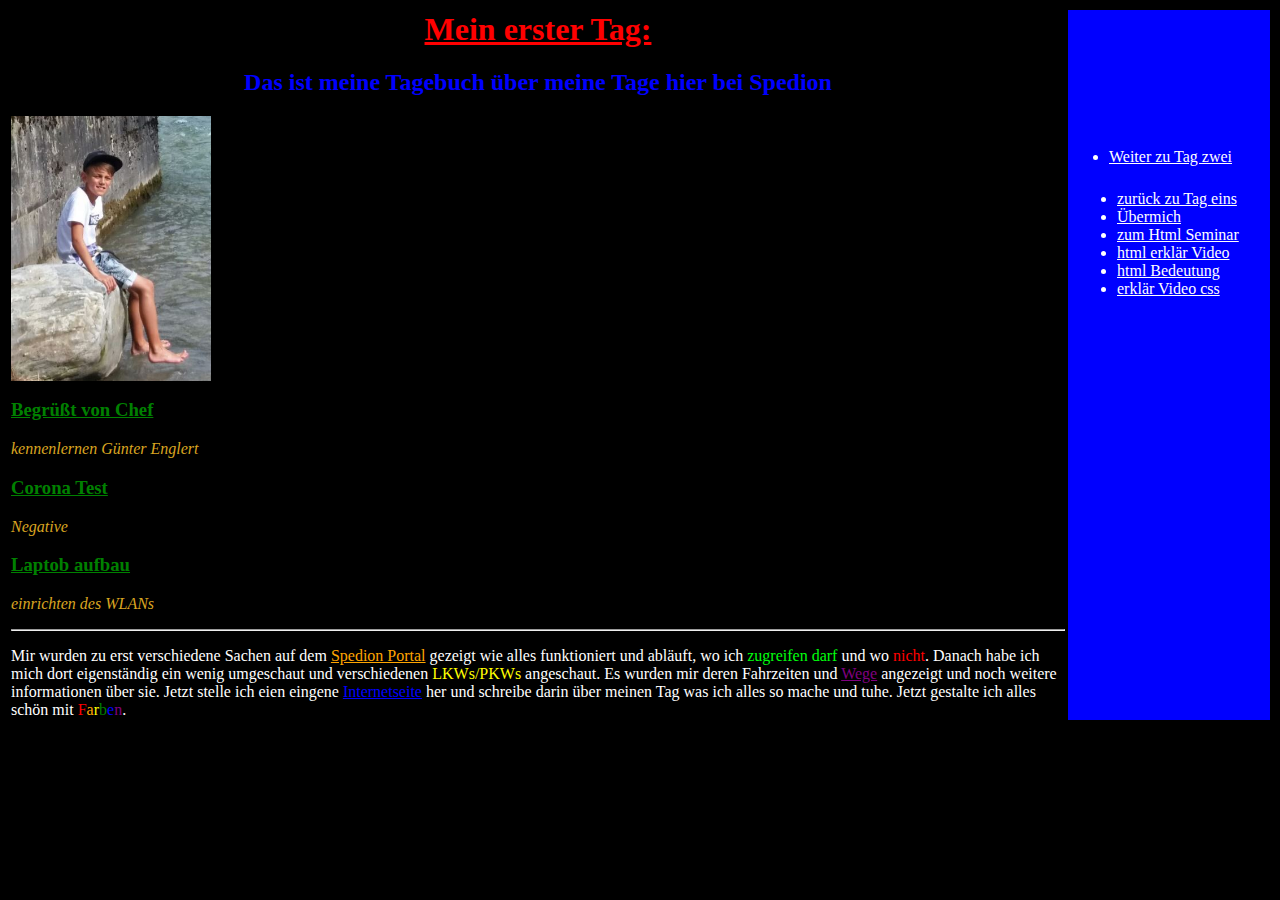
==== Index.html @ 5a6c2d78 "Index.html umbennant" ====
<html>
	<head>
		<title> Mein erster Tag </title>
		<link href="css/style.css" rel="stylesheet">
		<style> 
		.span3 {color: purple;
			text-decoration: underline;
		}
		.span9 {color: blue;
		text-decoration: underline;
		}	
		.span10 {color: red;
		}		
		.span11 {color:orange;
		}		
		.span12 {color: yellow;
		}		
		.span13 {color: green;
		}		
		.span14 {color: blue;
		}		
		.span15 {color: purple;
		}		
		.menu { width: 200px;
			background-color: blue;
		}
		</style>
	</head>
	<body>

	
	<p> 
		<table>
            <tr>
                <td><h1> Mein erster Tag:</h1>
					<h2> Das ist meine Tagebuch über meine Tage hier bei Spedion</h2>
					<img src="img/laurin.jpg" width="200px" alt="bild von laurin"/>
					<h3> Begrüßt von Chef </h3>
					<p class="p1"> kennenlernen Günter Englert</p>
					<h3> Corona Test  </h3>
					<p class="p1"> Negative</p>
					<h3> Laptob aufbau </h3>									
					<p class="p1"> einrichten des WLANs </p> 
				
				
					 <hr />
					<p><p class="p2"> Mir wurden zu erst verschiedene Sachen auf dem <span class="span1">Spedion Portal</span> gezeigt wie alles funktioniert und abläuft, wo ich <span class="span5"> zugreifen darf</span> und wo <span class="span6">nicht</span>. Danach habe ich mich dort eigenständig ein wenig umgeschaut und verschiedenen <span class="span2">LKWs/PKWs</span> angeschaut. Es wurden mir deren Fahrzeiten 
					und <span class="span3">Wege</span> angezeigt und noch weitere informationen über sie. Jetzt stelle ich eien eingene <span class="span9">Internetseite</span> her und schreibe darin über meinen Tag was ich alles so mache und tuhe. Jetzt gestalte ich alles schön mit <span class="span10">F</span><span class="span11">a</span><span class="span12">r</span><span class="span13">b</span><span class="span14">e</span><span class="span15">n</span>.</p> 
                    
                </ul></td>
                <td class="menu"><ul>
					<li><a href="tag2.html">Weiter zu Tag zwei</a></li>
				</ul>
				<iframe allowtransparency="true" src="menu.html" frameborder="0" width="200" height="400" name="home"></iframe >
				</td>
            </tr>
        </table>
	</body>
	</html>
---- css/style.css ----
* {
    color: white;
    text-align:left;
}
body { 
    background-color:black;
}
h1 {
    color:rgb(255, 0, 0);
    text-align:center;
    text-decoration:underline;
}
h2 {
    color:blue;
    text-align:center;
}
h3 {	
    color: green;
    text-align:left;
    text-decoration: underline;
}

.span1 {
    color: orange;
    text-decoration:underline;
}
.span2 {
    color: yellow;
}
.span3 {
    color: purple;
}
.span4 {
    color: pink(0, 255, 13) ;
}
.span5 {
    color: rgb(0, 255, 13) ;
}
.span6 {
    color: rgb(255, 0, 0) ;
}
.p1 {	
    color: goldenrod;
    font-style:italic;
}
.p2 {	
    color: white;
}
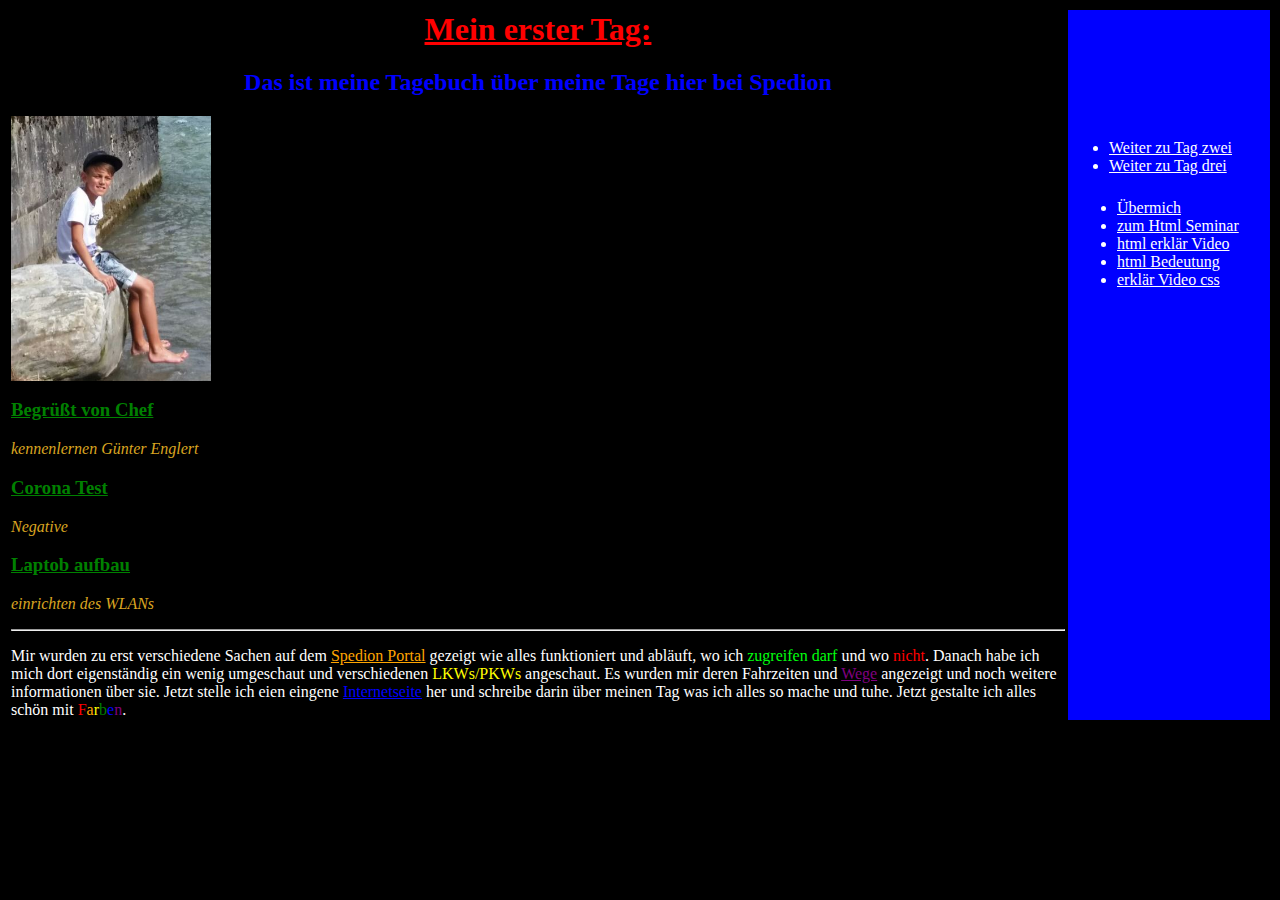
==== commit 54b0c5a2: "änderunen forgenommen von den links" ====
--- a/Index.html
+++ b/Index.html
@@ -50,6 +50,7 @@
                 </ul></td>
                 <td class="menu"><ul>
 					<li><a href="tag2.html">Weiter zu Tag zwei</a></li>
+					<li><a href="tag3.html">Weiter zu Tag drei</a></li>
 				</ul>
 				<iframe allowtransparency="true" src="menu.html" frameborder="0" width="200" height="400" name="home"></iframe >
 				</td>
